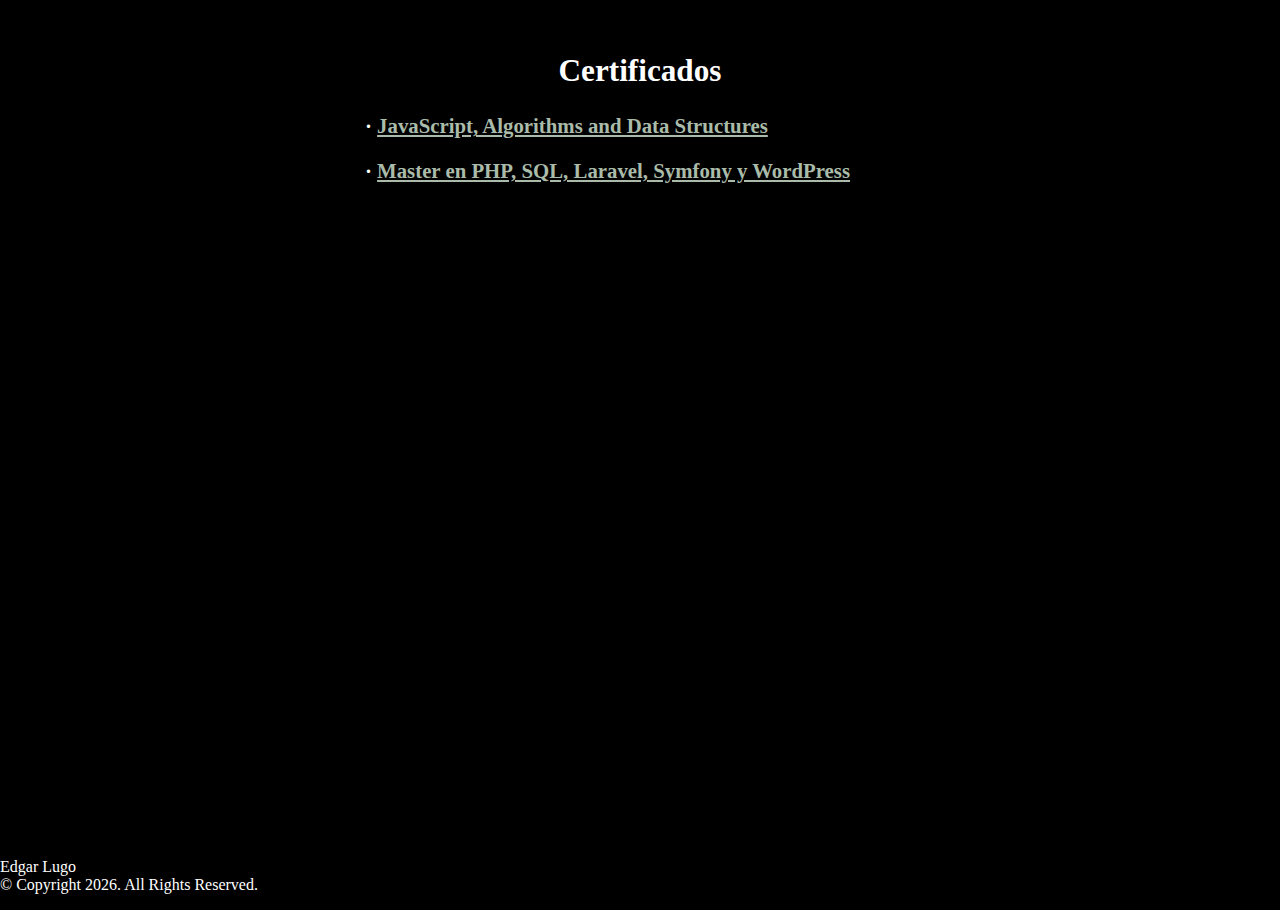
==== certs/index.html @ 241748d8 "add certs section" ====
<!DOCTYPE html>
<html lang="es">
  <head>
    <meta name="viewport" content="width=device-width, initial-scale=1.0">
    <meta http-equiv="X-UA-Compatible" content="ie=edge">
    <title>Certs</title>
    <link rel="stylesheet" href="style.css">
  </head>
  <body>
    <div class="certs">
      <div class="container">
        <h2>Certificados</h2>
        <p>· <span><a href="https://www.freecodecamp.org/certification/elu/javascript-algorithms-and-data-structures" target="_blank">JavaScript, Algorithms and Data Structures</a></span>
        </p>
        <p>· <span><a href="https://www.udemy.com/certificate/UC-3A7BOEL9/" target="_blank">Master en PHP, SQL, Laravel, Symfony y WordPress</a></span>
        </p>
      </div>
    </div>
    <footer>Edgar Lugo <br> &copy; Copyright <script>document.write(new Date().getFullYear())</script>. All Rights Reserved.</footer>
  </body>
</html>
---- certs/style.css ----
html, body {
    margin: 0;
    padding: 0;
    height: 100%;
    width: 100%;
    
    font-family: Segoe UI;
    font-weight: lighter;
    color: white;
    background-color: black;
}

.container {
    text-align: center;
    padding: .8em 1.2em;
}

.certs {
    width: 90%;
    max-width: 600px;
    height: calc(100% - 3em);
    font-size: 1.3em;
    font-weight: bold;
    margin: 10px auto;
    text-align: left;
}

p { text-align: left; }

a { color: #ABA; }
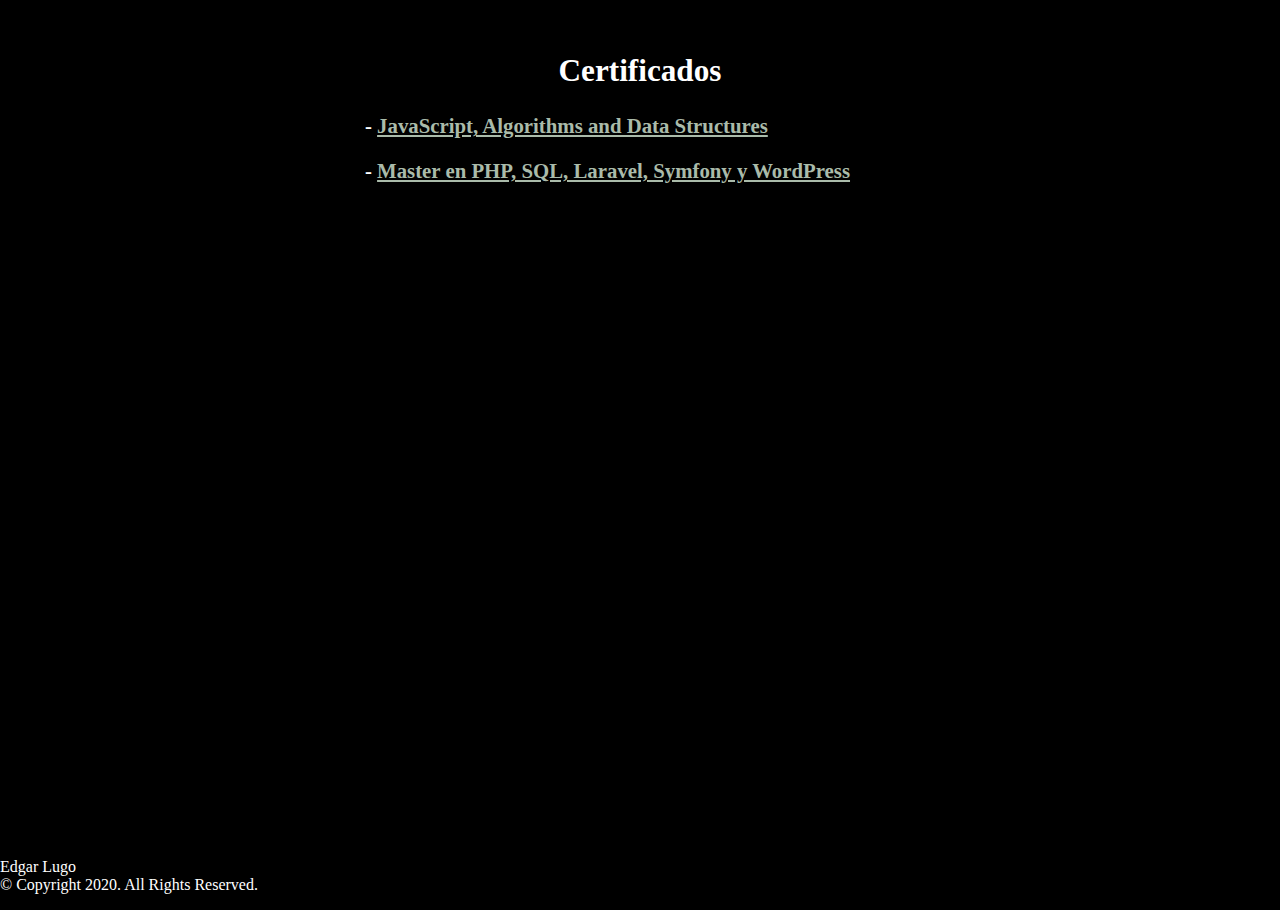
==== commit 850c22ab: "move the public files to root" ====
--- a/certs/index.html
+++ b/certs/index.html
@@ -1,21 +1 @@
-<!DOCTYPE html>
-<html lang="es">
-  <head>
-    <meta name="viewport" content="width=device-width, initial-scale=1.0">
-    <meta http-equiv="X-UA-Compatible" content="ie=edge">
-    <title>Certs</title>
-    <link rel="stylesheet" href="style.css">
-  </head>
-  <body>
-    <div class="certs">
-      <div class="container">
-        <h2>Certificados</h2>
-        <p>· <span><a href="https://www.freecodecamp.org/certification/elu/javascript-algorithms-and-data-structures" target="_blank">JavaScript, Algorithms and Data Structures</a></span>
-        </p>
-        <p>· <span><a href="https://www.udemy.com/certificate/UC-3A7BOEL9/" target="_blank">Master en PHP, SQL, Laravel, Symfony y WordPress</a></span>
-        </p>
-      </div>
-    </div>
-    <footer>Edgar Lugo <br> &copy; Copyright <script>document.write(new Date().getFullYear())</script>. All Rights Reserved.</footer>
-  </body>
-</html>+<!DOCTYPE html><html lang=es><head><meta name=viewport content="width=device-width,initial-scale=1"><meta http-equiv=X-UA-Compatible content="ie=edge"><meta name=description content="Here we have some of my profesional certifications"><title>Certs</title><link rel=stylesheet href=style.css></head><body><div class=certs><div class=container><h2>Certificados</h2><p>- <span><a href=https://www.freecodecamp.org/certification/elu/javascript-algorithms-and-data-structures target=_blank>JavaScript, Algorithms and Data Structures</a></span></p><p>- <span><a href=https://www.udemy.com/certificate/UC-3A7BOEL9/ target=_blank>Master en PHP, SQL, Laravel, Symfony y WordPress</a></span></p></div></div><footer>Edgar Lugo <br> &copy; Copyright 2020. All Rights Reserved.</footer></body></html>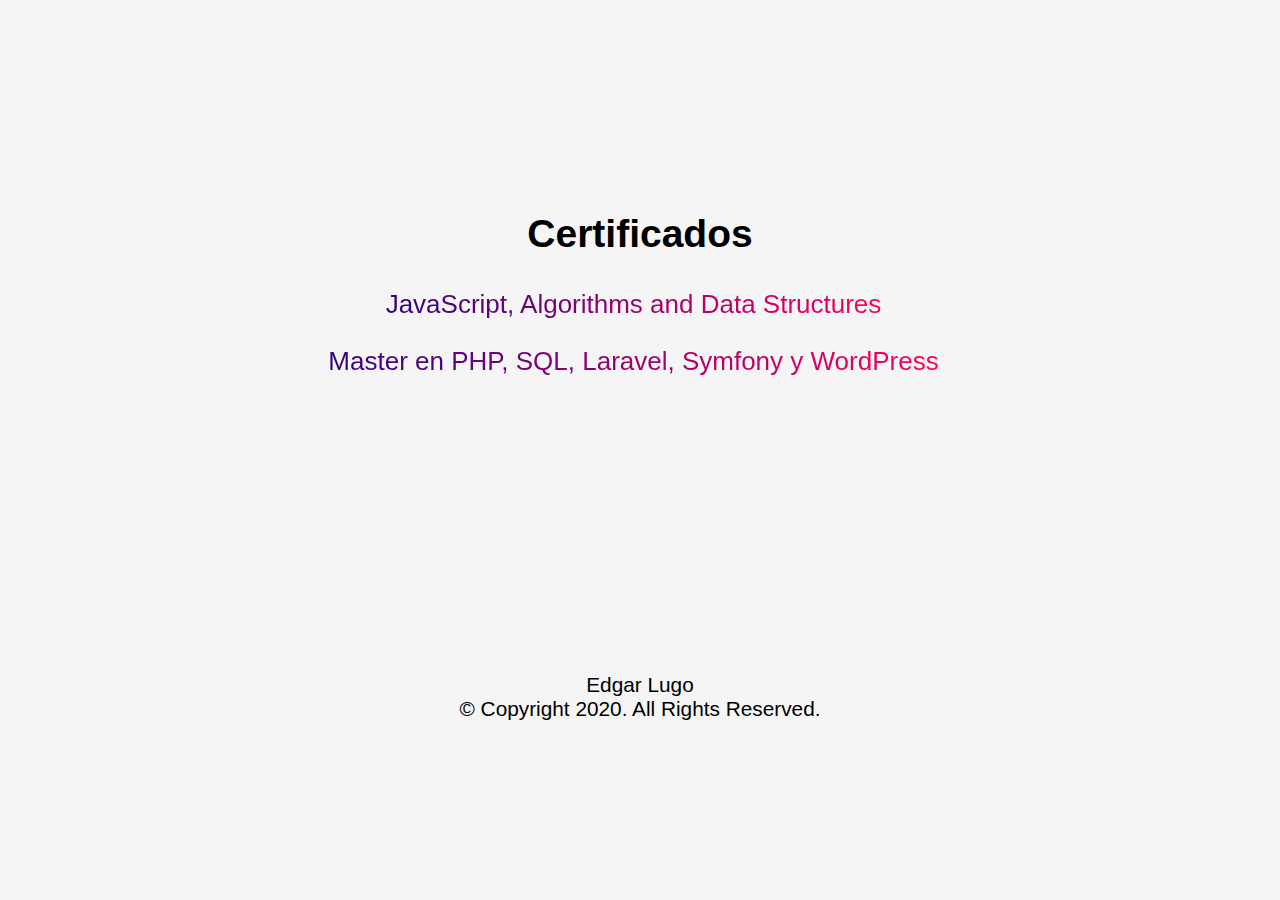
==== commit 8c446077: "isolate master branch for deploy" ====
--- a/certs/index.html
+++ b/certs/index.html
@@ -1 +1 @@
-<!DOCTYPE html><html lang=es><head><meta name=viewport content="width=device-width,initial-scale=1"><meta http-equiv=X-UA-Compatible content="ie=edge"><meta name=description content="Here we have some of my profesional certifications"><title>Certs</title><link rel=stylesheet href=style.css></head><body><div class=certs><div class=container><h2>Certificados</h2><p>- <span><a href=https://www.freecodecamp.org/certification/elu/javascript-algorithms-and-data-structures target=_blank>JavaScript, Algorithms and Data Structures</a></span></p><p>- <span><a href=https://www.udemy.com/certificate/UC-3A7BOEL9/ target=_blank>Master en PHP, SQL, Laravel, Symfony y WordPress</a></span></p></div></div><footer>Edgar Lugo <br> &copy; Copyright 2020. All Rights Reserved.</footer></body></html>+<!DOCTYPE html><html lang=es><head><meta name=viewport content="width=device-width,initial-scale=1"><meta http-equiv=X-UA-Compatible content="ie=edge"><meta name=description content="Here we have some of my profesional certifications"><title>Certs</title><link rel=stylesheet href=style.css></head><body><div class=certs><div class=container><h2>Certificados</h2><p><span><a href=https://www.freecodecamp.org/certification/elu/javascript-algorithms-and-data-structures target=_blank>JavaScript, Algorithms and Data Structures</a></span></p><p><span><a href=https://www.udemy.com/certificate/UC-3A7BOEL9/ target=_blank>Master en PHP, SQL, Laravel, Symfony y WordPress</a></span></p><footer>Edgar Lugo <br> &copy; Copyright 2020. All Rights Reserved.</footer></div></div></body></html>